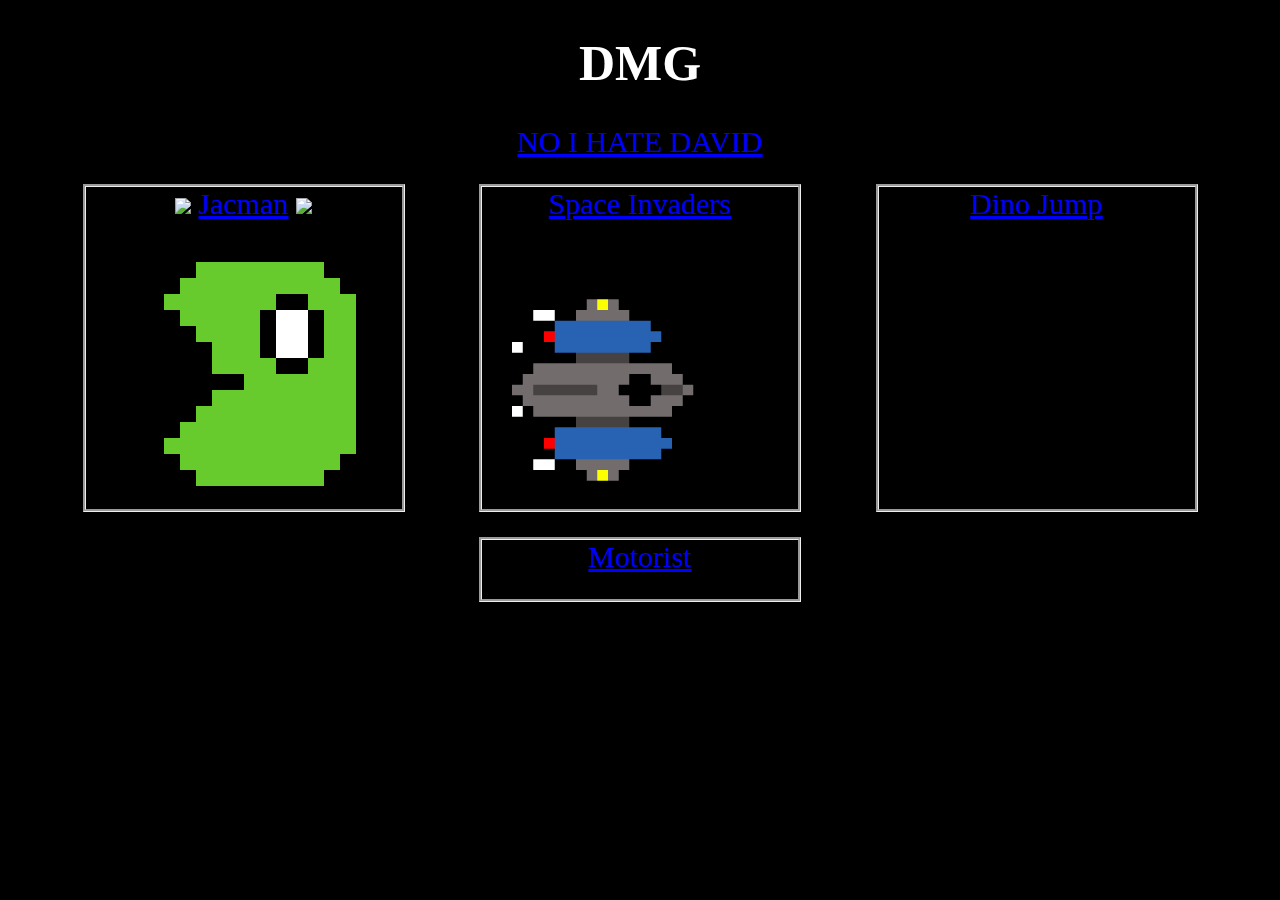
==== index.html @ 0b6bd9b1 "index" ====
<!DOCTYPE html>
<html lang="en">
<link rel="stylesheet" href="DMG.css">


<head>
  <title>DMG</title>
</head>


<body>

  <div>
    <h1>DMG</h1>
  </div>

  <div>
    <a href="https://c.tenor.com/67LIumILNRsAAAAd/tenor.gif">NO I HATE DAVID</a>
  </div>


<div class="flex-container">
  <div class="game-item">
    <div>
      <img src="Pacman\sprites\Red_Ghost_Gif.gif" width="30" height="auto">
      <a href="Pacman\Pacman_Webpage.html">Jacman</a>
      <img src="Pacman\sprites\Red_Ghost_Gif.gif" width="30" height="auto">
    </div>
  <img src="Pacman\sprites\Pacman_Anim.gif" width="256" height="auto">
  </div>

  <div class="game-item">
    <div><a href="spaceinvaders.html">Space Invaders</a></div>
    <img src="SI\SI_Ship_GIF.gif" width="256" height="auto">
  </div>

  <div class="game-item">
    <div><a href=".html">Dino Jump</a></div>
  </div>

  <div class="game-item">
    <div><a href=".html">Motorist</a></div>
  </div>

</div>

</body>
</html>
---- DMG.css ----
body{
  background-color: black;
  text-align: center;
  color: white;
  font-size: 30px;
}

h1{
  font-size: 50px;	
}

a{
  color:blue;
}

div{
  margin-bottom: 25px;
}

.game-item{
  border-style: groove;
  flex-basis: 25%;
}


.flex-container {
  display: flex;
  flex-wrap: wrap;
  flex-direction: row;

  justify-content: space-evenly;
<!-- align items when they do not use all the space HORIZONTALLY -->

  align-items: flex-start;
<!-- align items when they do not use all the space VERTICALLY -->
}
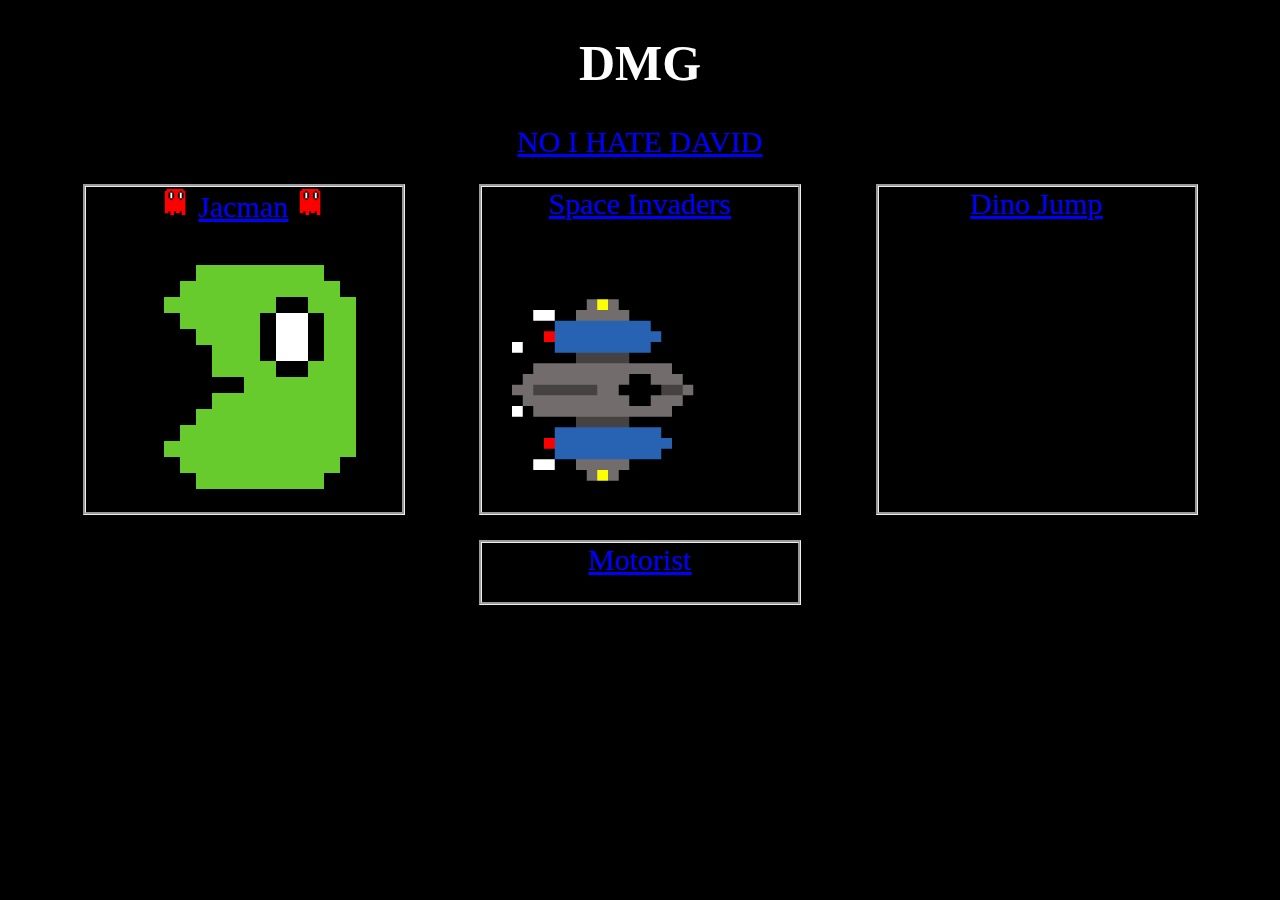
==== commit 731a4784: "lets goo" ====
--- a/index.html
+++ b/index.html
@@ -22,9 +22,9 @@
 <div class="flex-container">
   <div class="game-item">
     <div>
-      <img src="Pacman\sprites\Red_Ghost_Gif.gif" width="30" height="auto">
+      <img src="Pacman\sprites\Red_Ghost.gif" width="30" height="auto">
       <a href="Pacman\Pacman_Webpage.html">Jacman</a>
-      <img src="Pacman\sprites\Red_Ghost_Gif.gif" width="30" height="auto">
+      <img src="Pacman\sprites\Red_Ghost.gif" width="30" height="auto">
     </div>
   <img src="Pacman\sprites\Pacman_Anim.gif" width="256" height="auto">
   </div>
